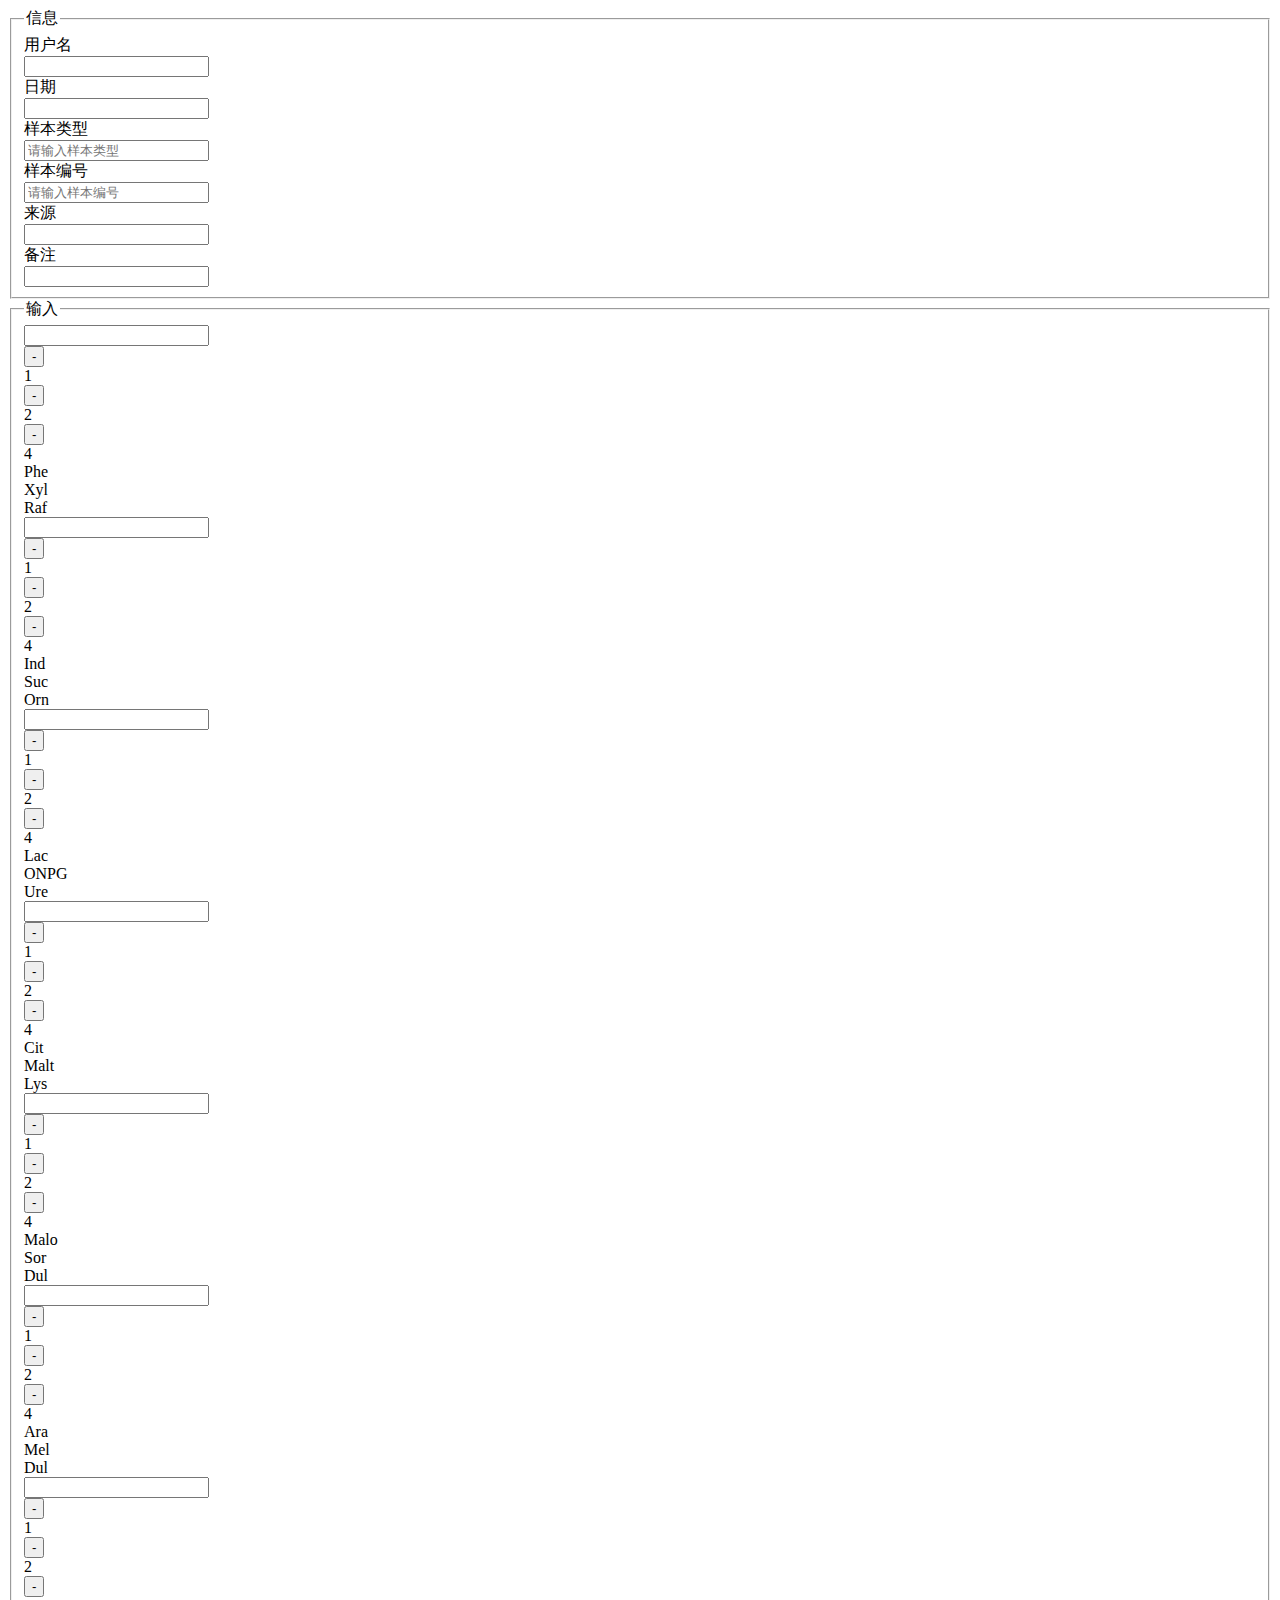
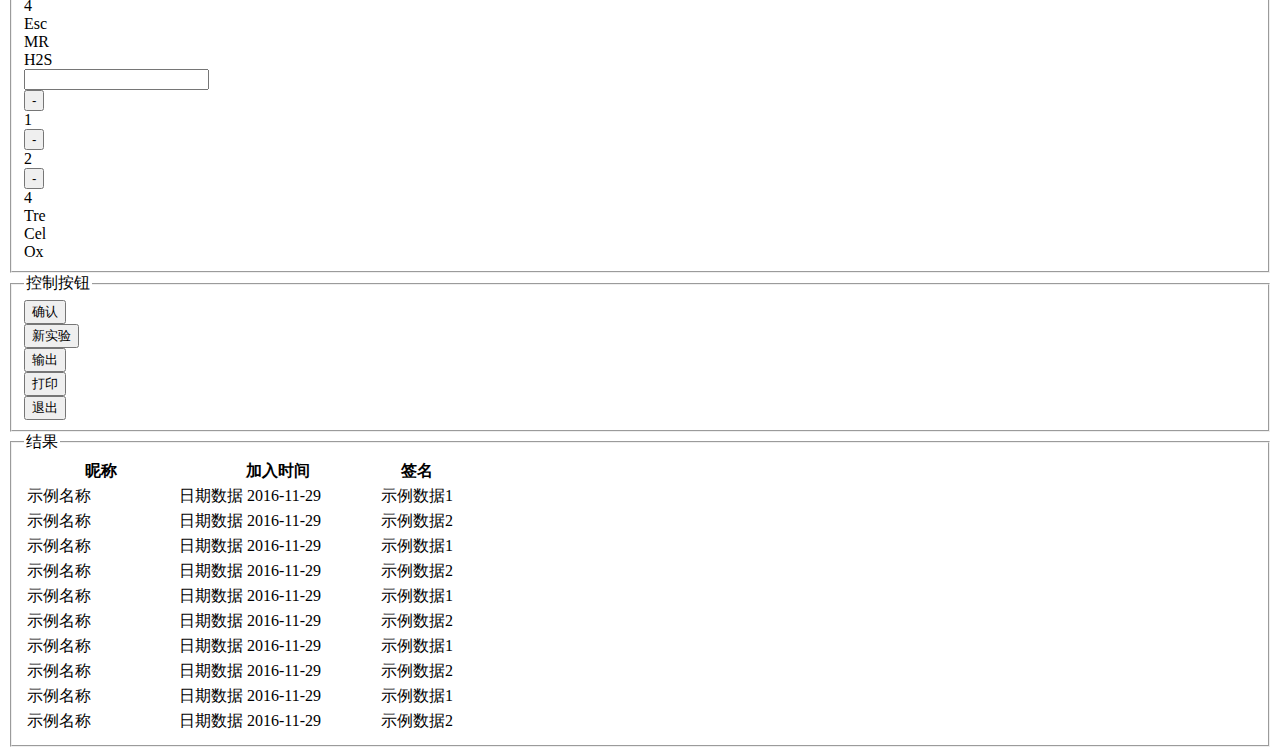
==== target/classes/view/numide/index.html @ 9411c86e "18点18分 2022年8月25日 将查询页面创建 调试前端测试从后端发送数据 （完成） 不知道前端怎么接收" ====
<!DOCTYPE html>
<!--解决idea thymeleaf 表达式模板报红波浪线-->
<!--suppress ALL -->
<html xmlns:th="http://www.thymeleaf.org">
<head>
    <!-- 引入公用部分 -->
    <script th:replace="common/head::static"></script>
    <!-- 样式 -->
    <link th:href="@{/sys/menu/css/menu.css}" rel="stylesheet" type="text/css"/>
    <link th:href="@{/numide/css/numide.css}" rel="stylesheet" type="text/css"/>

</head>
<body>
<div class="layui-row layui-col-space15">



    <form class="layui-form"  id="inputForm" name="form" method="post" target="hidden">
        <!--    输入信息    -->
        <fieldset class="layui-elem-field">
            <legend>信息</legend>
            <div class="layui-row layui-col-space15">
                <!--    时间选择-->
                    <!--    表单不刷新    -->
                    <iframe name="hidden" style="display:none;"></iframe>
                <div class="layui-col-md4">
                    <div class="layui-inline">
                        <label class="layui-form-label">用户名</label>
                        <div class="layui-input-block">
                            <input type="text" name="UserName" id="UserName" autocomplete="on"
                                   class="layui-input">
                        </div>
                    </div>
                </div>
                <div class="layui-col-md4">
                    <div class="layui-inline">
                        <label class="layui-form-label">日期</label>
                        <div class="layui-input-block">
                            <input type="text" name="inputDate" id="inputDateTime" autocomplete="off"
                                   class="layui-input">
                        </div>
                    </div>
                </div>

                <!--    样本类型-->
                <div class="layui-col-md4">
                    <label class="layui-form-label">样本类型</label>
                    <div class="layui-input-block">
                        <input type="text" name="sampleType" required  lay-verify="required" placeholder="请输入样本类型" autocomplete="off" class="layui-input">
                    </div>
                </div>
                <!--    样本编号-->
                <div class="layui-col-md4">
                    <label class="layui-form-label">样本编号</label>
                    <div class="layui-input-block">
                        <input type="text" name="sampleNumber" required  lay-verify="required" placeholder="请输入样本编号" autocomplete="off" class="layui-input">
                    </div>
                </div>
            </div>
            <div class="layui-col-md15">
                <label class="layui-form-label">来源</label>
                <div class="layui-input-block">
                    <input type="text" name="sampleSource"    placeholder="" autocomplete="off" class="layui-input">
                </div>
            </div>
            <div class="layui-col-md15">
                <label class="layui-form-label">备注</label>
                <div class="layui-input-block">
                    <input type="text" name="remark"    placeholder="" autocomplete="off" class="layui-input">
                </div>
            </div>
        </fieldset>
<!--        输入按钮-->
        <fieldset class="layui-elem-field">
            <!-- 菌种阴性阳性输入表 -->
            <!--    ip 命名规则   -->
            <!--    第一个数字表示第几个输入框-->
            <!--    第二个数字表示输入框中第几个元素，“124”分别是第一第二第三个元素-->
            <!--    第三个数字表示ip代表数字符号还是数字-->
            <legend>输入</legend>
            <div class="layui-field-box numide-input-div">
                <div class="layui-col-space10">
                    <div class="layui-col-md1 numide-input-element-div">
                        <div class="layui-card">
                            <div class="layui-card-header">
                                <input type="text" id="10" th:value="0" maxlength="1" autocomplete="off" class="layui-input"
                                       onkeyup="after_input(111,121,131,10)" onpaste="after_input(111,121,131,10)">
                            </div>
                            <div class="layui-card-body">
                                <div class="layui-card">
                                    <div class="layui-row grid-demo grid-demo-bg1">
                                        <div class="layui-col-md12">
                                            <div class="layui-col-md4">
                                                <input type="button" class="layui-btn layui-btn-xs" id="111" value="-" onclick="button_click(111,111,121,131,10)">
                                                <br>
                                                1
                                            </div>

                                            <div class="layui-col-md4">
                                                <input type="button" class="layui-btn layui-btn-xs" id="121" value="-" onclick="button_click(121,111,121,131,10)">
                                                <br>
                                                2
                                            </div>
                                            <div class="layui-col-md4">
                                                <input type="button" class="layui-btn layui-btn-xs" id="131" value="-" onclick="button_click(131,111,121,131,10)">
                                                <br>
                                                4
                                            </div>
                                        </div>
                                        <div class="layui-col-md12">
                                            <div class="layui-col-md4 ">
                                                Phe
                                            </div>
                                            <div class="layui-col-md4 ">
                                                Xyl
                                            </div>
                                            <div class="layui-col-md4 button-margin">
                                                Raf
                                            </div>
                                        </div>
                                    </div>
                                </div>
                            </div>
                        </div>
                    </div>

                    <div class="layui-col-md1 numide-input-element-div">
                        <div class="layui-card">
                            <div class="layui-card-header">
                                <input type="text" id="20" th:value="0" maxlength="1" autocomplete="off" class="layui-input"
                                       onkeyup="after_input(211,221,231,20)" onpaste="after_input(211,221,231,20)">
                            </div>
                            <div class="layui-card-body">
                                <div class="layui-card">
                                    <div class="layui-row grid-demo grid-demo-bg1">
                                        <div class="layui-col-md12">
                                            <div class="layui-col-md4">
                                                <input type="button" class="layui-btn layui-btn-xs" id="211" value="-" onclick="button_click(211,211,221,231,20)">
                                                <br>
                                                1
                                            </div>

                                            <div class="layui-col-md4">
                                                <input type="button" class="layui-btn layui-btn-xs" id="221" value="-" onclick="button_click(221,211,221,231,20)">
                                                <br>
                                                2
                                            </div>
                                            <div class="layui-col-md4">
                                                <input type="button" class="layui-btn layui-btn-xs" id="231" value="-" onclick="button_click(231,211,221,231,20)">
                                                <br>
                                                4
                                            </div>
                                        </div>
                                        <div class="layui-col-md12">
                                            <div class="layui-col-md4 ">
                                                Ind
                                            </div>
                                            <div class="layui-col-md4 ">
                                                Suc
                                            </div>
                                            <div class="layui-col-md4 button-margin">
                                                Orn
                                            </div>
                                        </div>
                                    </div>
                                </div>
                            </div>
                        </div>
                    </div>
                    <div class="layui-col-md1 numide-input-element-div">
                        <div class="layui-card">
                            <div class="layui-card-header">
                                <input type="text" id="30" th:value="0" maxlength="1" autocomplete="off" class="layui-input"
                                       onkeyup="after_input(311,321,331,30)" onpaste="after_input(311,321,331,30)">
                            </div>
                            <div class="layui-card-body">
                                <div class="layui-card">
                                    <div class="layui-row grid-demo grid-demo-bg1">
                                        <div class="layui-col-md12">
                                            <div class="layui-col-md4">
                                                <input type="button" class="layui-btn layui-btn-xs" id="311" value="-" onclick="button_click(311,311,321,331,30)">
                                                <br>
                                                1
                                            </div>

                                            <div class="layui-col-md4">
                                                <input type="button" class="layui-btn layui-btn-xs" id="321" value="-" onclick="button_click(321,311,321,331,30)">
                                                <br>
                                                2
                                            </div>
                                            <div class="layui-col-md4">
                                                <input type="button" class="layui-btn layui-btn-xs" id="331" value="-" onclick="button_click(331,311,321,331,30)">
                                                <br>
                                                4
                                            </div>
                                        </div>
                                        <div class="layui-col-md12">
                                            <div class="layui-col-md4 ">
                                                Lac
                                            </div>
                                            <div class="layui-col-md4 ">
                                                ONPG
                                            </div>
                                            <div class="layui-col-md4 button-margin">
                                                Ure
                                            </div>
                                        </div>
                                    </div>
                                </div>
                            </div>
                        </div>
                    </div>
                    <div class="layui-col-md1 numide-input-element-div">
                        <div class="layui-card">
                            <div class="layui-card-header">
                                <input type="text" id="40" th:value="0" maxlength="1" autocomplete="off" class="layui-input"
                                       onkeyup="after_input(411,421,431,40)" onpaste="after_input(411,421,431,40)">
                            </div>
                            <div class="layui-card-body">
                                <div class="layui-card">
                                    <div class="layui-row grid-demo grid-demo-bg1">
                                        <div class="layui-col-md12">
                                            <div class="layui-col-md4">
                                                <input type="button" class="layui-btn layui-btn-xs" id="411" value="-" onclick="button_click(411,411,421,431,40)">
                                                <br>
                                                1
                                            </div>

                                            <div class="layui-col-md4">
                                                <input type="button" class="layui-btn layui-btn-xs" id="421" value="-" onclick="button_click(421,411,421,431,40)">
                                                <br>
                                                2
                                            </div>
                                            <div class="layui-col-md4">
                                                <input type="button" class="layui-btn layui-btn-xs" id="431" value="-" onclick="button_click(431,411,421,431,40)">
                                                <br>
                                                4
                                            </div>
                                        </div>
                                        <div class="layui-col-md12">
                                            <div class="layui-col-md4 ">
                                                Cit
                                            </div>
                                            <div class="layui-col-md4 ">
                                                Malt
                                            </div>
                                            <div class="layui-col-md4 button-margin">
                                                Lys
                                            </div>
                                        </div>
                                    </div>
                                </div>
                            </div>
                        </div>
                    </div>
                    <div class="layui-col-md1 numide-input-element-div">
                        <div class="layui-card">
                            <div class="layui-card-header">
                                <input type="text" id="50" th:value="0" maxlength="1" autocomplete="off" class="layui-input"
                                       onkeyup="after_input(511,521,531,50)" onpaste="after_input(511,521,531,50)">
                            </div>
                            <div class="layui-card-body">
                                <div class="layui-card">
                                    <div class="layui-row grid-demo grid-demo-bg1">
                                        <div class="layui-col-md12">
                                            <div class="layui-col-md4">
                                                <input type="button" class="layui-btn layui-btn-xs" id="511" value="-" onclick="button_click(511,511,521,531,50)">
                                                <br>
                                                1
                                            </div>

                                            <div class="layui-col-md4">
                                                <input type="button" class="layui-btn layui-btn-xs" id="521" value="-" onclick="button_click(521,511,521,531,50)">
                                                <br>
                                                2
                                            </div>
                                            <div class="layui-col-md4">
                                                <input type="button" class="layui-btn layui-btn-xs" id="531" value="-" onclick="button_click(531,511,521,531,50)">
                                                <br>
                                                4
                                            </div>
                                        </div>
                                        <div class="layui-col-md12">
                                            <div class="layui-col-md4 ">
                                                Malo
                                            </div>
                                            <div class="layui-col-md4 ">
                                                Sor
                                            </div>
                                            <div class="layui-col-md4 button-margin">
                                                Dul
                                            </div>
                                        </div>
                                    </div>
                                </div>
                            </div>
                        </div>
                    </div>
                    <div class="layui-col-md1 numide-input-element-div">
                        <div class="layui-card">
                            <div class="layui-card-header">
                                <input type="text" id="60" th:value="0" maxlength="1" autocomplete="off" class="layui-input"
                                       onkeyup="after_input(611,621,631,60)" onpaste="after_input(611,621,631,60)">
                            </div>
                            <div class="layui-card-body">
                                <div class="layui-card">
                                    <div class="layui-row grid-demo grid-demo-bg1">
                                        <div class="layui-col-md12">
                                            <div class="layui-col-md4">
                                                <input type="button" class="layui-btn layui-btn-xs" id="611" value="-" onclick="button_click(611,611,621,631,60)">
                                                <br>
                                                1
                                            </div>

                                            <div class="layui-col-md4">
                                                <input type="button" class="layui-btn layui-btn-xs" id="621" value="-" onclick="button_click(621,611,621,631,60)">
                                                <br>
                                                2
                                            </div>
                                            <div class="layui-col-md4">
                                                <input type="button" class="layui-btn layui-btn-xs" id="631" value="-" onclick="button_click(631,611,621,631,60)">
                                                <br>
                                                4
                                            </div>
                                        </div>
                                        <div class="layui-col-md12">
                                            <div class="layui-col-md4 ">
                                                Ara
                                            </div>
                                            <div class="layui-col-md4 ">
                                                Mel
                                            </div>
                                            <div class="layui-col-md4 button-margin">
                                                Dul
                                            </div>
                                        </div>
                                    </div>
                                </div>
                            </div>
                        </div>
                    </div>
                    <div class="layui-col-md1 numide-input-element-div">
                        <div class="layui-card">
                            <div class="layui-card-header">
                                <input type="text" id="70" th:value="0" maxlength="1" autocomplete="off" class="layui-input"
                                       onkeyup="after_input(711,721,731,70)" onpaste="after_input(711,721,731,70)">
                            </div>
                            <div class="layui-card-body">
                                <div class="layui-card">
                                    <div class="layui-row grid-demo grid-demo-bg1">
                                        <div class="layui-col-md12">
                                            <div class="layui-col-md4">
                                                <input type="button" class="layui-btn layui-btn-xs" id="711" value="-" onclick="button_click(711,711,721,731,70)">
                                                <br>
                                                1
                                            </div>

                                            <div class="layui-col-md4">
                                                <input type="button" class="layui-btn layui-btn-xs" id="721" value="-" onclick="button_click(721,711,721,731,70)">
                                                <br>
                                                2
                                            </div>
                                            <div class="layui-col-md4">
                                                <input type="button" class="layui-btn layui-btn-xs" id="731" value="-" onclick="button_click(731,711,721,731,70)">
                                                <br>
                                                4
                                            </div>
                                        </div>
                                        <div class="layui-col-md12">
                                            <div class="layui-col-md4 ">
                                                Esc
                                            </div>
                                            <div class="layui-col-md4 ">
                                                MR
                                            </div>
                                            <div class="layui-col-md4 button-margin">
                                                H2S
                                            </div>
                                        </div>
                                    </div>
                                </div>
                            </div>
                        </div>
                    </div>
                    <div class="layui-col-md1 numide-input-element-div">
                        <div class="layui-card">
                            <div class="layui-card-header">
                                <input type="text" id="80" th:value="0" maxlength="1" autocomplete="off" class="layui-input"
                                       onkeyup="after_input(811,821,831,80)" onpaste="after_input(811,821,831,80)">
                            </div>
                            <div class="layui-card-body">
                                <div class="layui-card">
                                    <div class="layui-row grid-demo grid-demo-bg1">
                                        <div class="layui-col-md12">
                                            <div class="layui-col-md4">
                                                <input type="button" class="layui-btn layui-btn-xs" id="811" value="-" onclick="button_click(811,811,821,831,80)">
                                                <br>
                                                1
                                            </div>

                                            <div class="layui-col-md4">
                                                <input type="button" class="layui-btn layui-btn-xs" id="821" value="-" onclick="button_click(821,811,821,831,80)">
                                                <br>
                                                2
                                            </div>
                                            <div class="layui-col-md4">
                                                <input type="button" class="layui-btn layui-btn-xs" id="831" value="-" onclick="button_click(831,811,821,831,80)">
                                                <br>
                                                4
                                            </div>
                                        </div>
                                        <div class="layui-col-md12">
                                            <div class="layui-col-md4 ">
                                                Tre
                                            </div>
                                            <div class="layui-col-md4 ">
                                                Cel
                                            </div>
                                            <div class="layui-col-md4 button-margin">
                                                Ox
                                            </div>
                                        </div>
                                    </div>
                                </div>
                            </div>
                        </div>
                    </div>
                </div>
            </div>
        </fieldset>
<!--        控制按钮-->
        <fieldset class="layui-elem-field ">
            <legend>控制按钮</legend>
            <div class="layui-row layui-col-space10">
                <div class="layui-col-md2">

                </div>
                <div class="layui-col-md2">
                    <button  class="layui-btn layui-btn-primary" onclick="SubmitForm()">确认</button>
                </div>
                <div class="layui-col-md2">
                    <button type="reset" class="layui-btn layui-btn-primary">新实验</button>
                </div>
                <div class="layui-col-md2">
                    <button type="button" class="layui-btn layui-btn-disabled">输出</button>
                </div>
                <div class="layui-col-md2">
                    <button type="button" class="layui-btn layui-btn-disabled">打印</button>
                </div>
                <div class="layui-col-md2">
                    <button type="button" class="layui-btn layui-btn-primary">退出</button>
                </div>
            </div>



        </fieldset>
    </form>
    <!--输出-->
    <fieldset class="layui-elem-field ">
        <legend>结果</legend>
        <table class="layui-table">
            <colgroup>
                <col width="150">
                <col width="200">
                <col>
            </colgroup>
            <thead>
            <tr>
                <th>昵称</th>
                <th>加入时间</th>
                <th>签名</th>
            </tr>
            </thead>
            <tbody>
            <tr>
                <td>示例名称</td>
                <td>日期数据 2016-11-29</td>
                <td>示例数据1</td>
            </tr>
            <tr>
                <td>示例名称</td>
                <td>日期数据 2016-11-29</td>
                <td>示例数据2</td>
            </tr>
            <tr>
                <td>示例名称</td>
                <td>日期数据 2016-11-29</td>
                <td>示例数据1</td>
            </tr>
            <tr>
                <td>示例名称</td>
                <td>日期数据 2016-11-29</td>
                <td>示例数据2</td>
            </tr>
            <tr>
                <td>示例名称</td>
                <td>日期数据 2016-11-29</td>
                <td>示例数据1</td>
            </tr>
            <tr>
                <td>示例名称</td>
                <td>日期数据 2016-11-29</td>
                <td>示例数据2</td>
            </tr>
            <tr>
                <td>示例名称</td>
                <td>日期数据 2016-11-29</td>
                <td>示例数据1</td>
            </tr>
            <tr>
                <td>示例名称</td>
                <td>日期数据 2016-11-29</td>
                <td>示例数据2</td>
            </tr>
            <tr>
                <td>示例名称</td>
                <td>日期数据 2016-11-29</td>
                <td>示例数据1</td>
            </tr>
            <tr>
                <td>示例名称</td>
                <td>日期数据 2016-11-29</td>
                <td>示例数据2</td>
            </tr>

            </tbody>
        </table>

    </fieldset>
</div>



</body>

<!-- js -->
<!--<script th:src="@{/sys/user/js/user.js}"></script>-->
<!--<script th:src="@{/sys/menu/js/menu.js}"></script>-->
<script th:src="@{/numide/js/numide.js}" ></script>


</html>
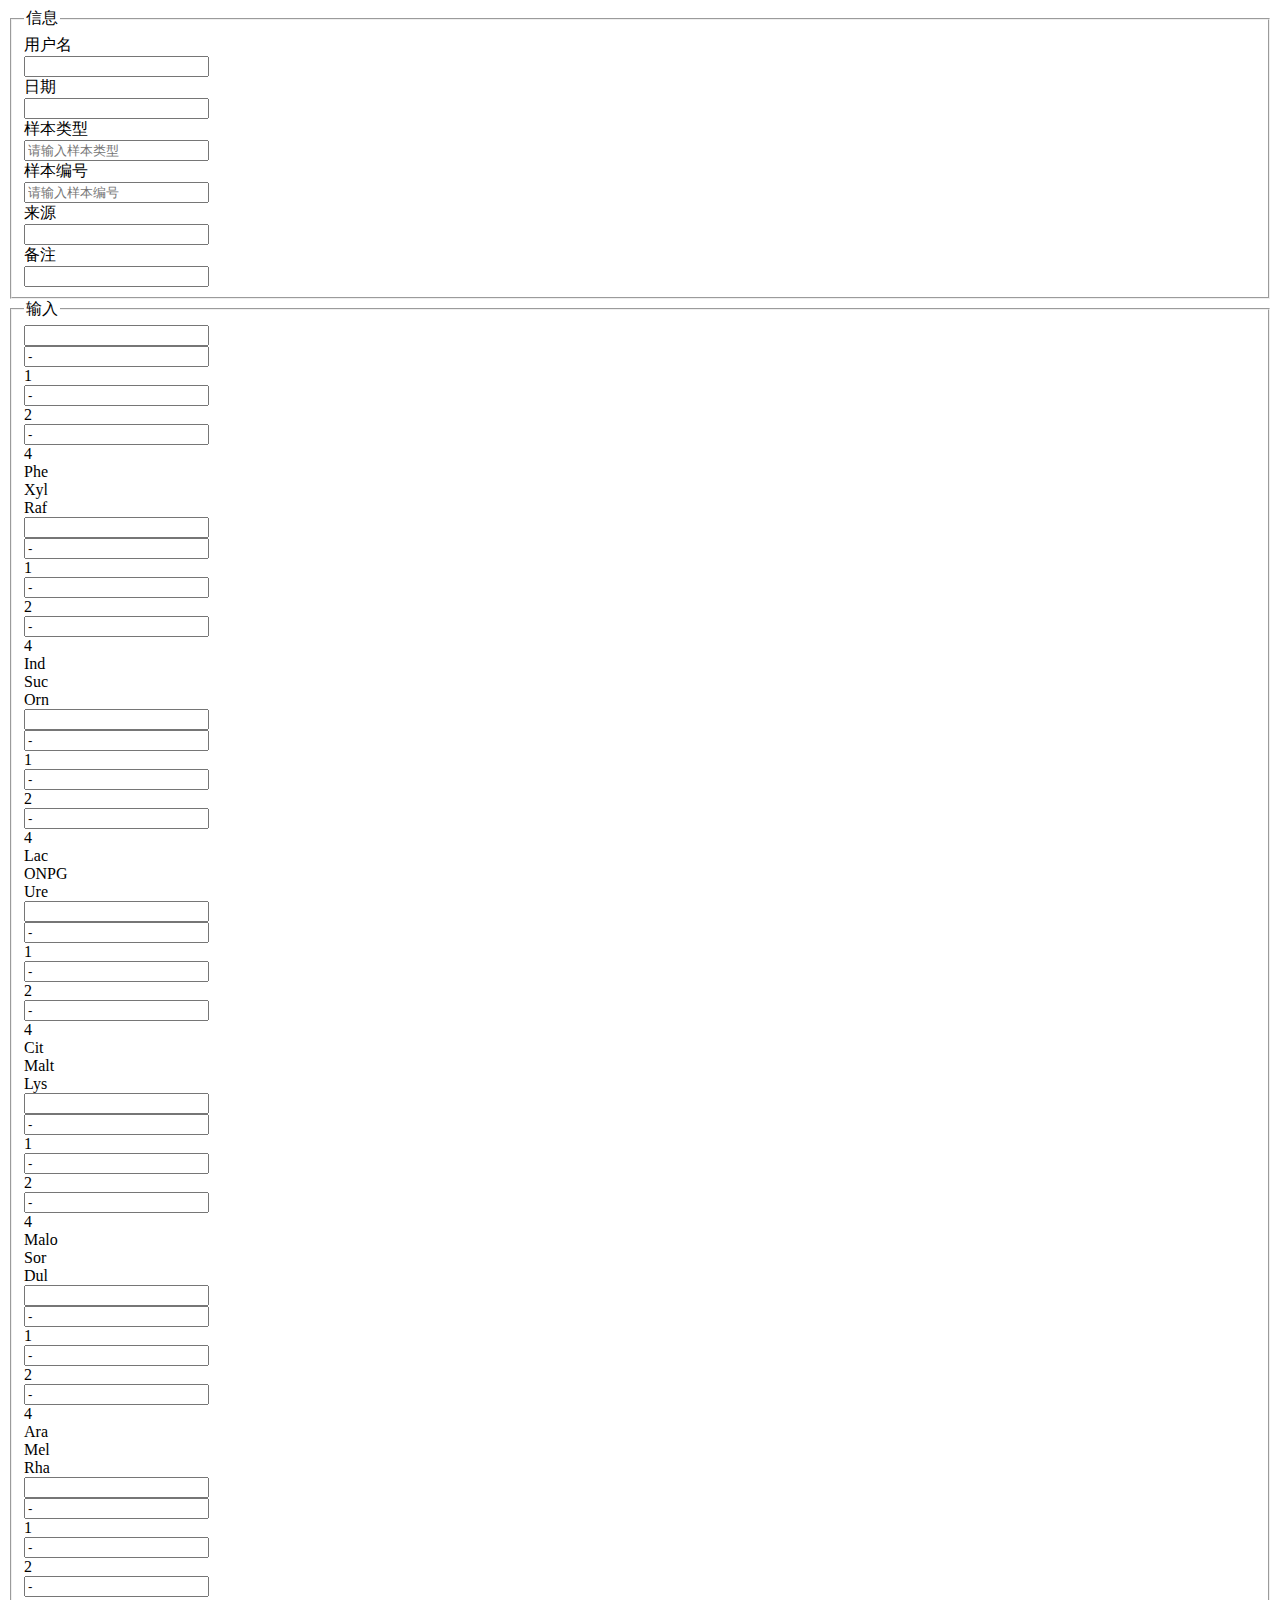
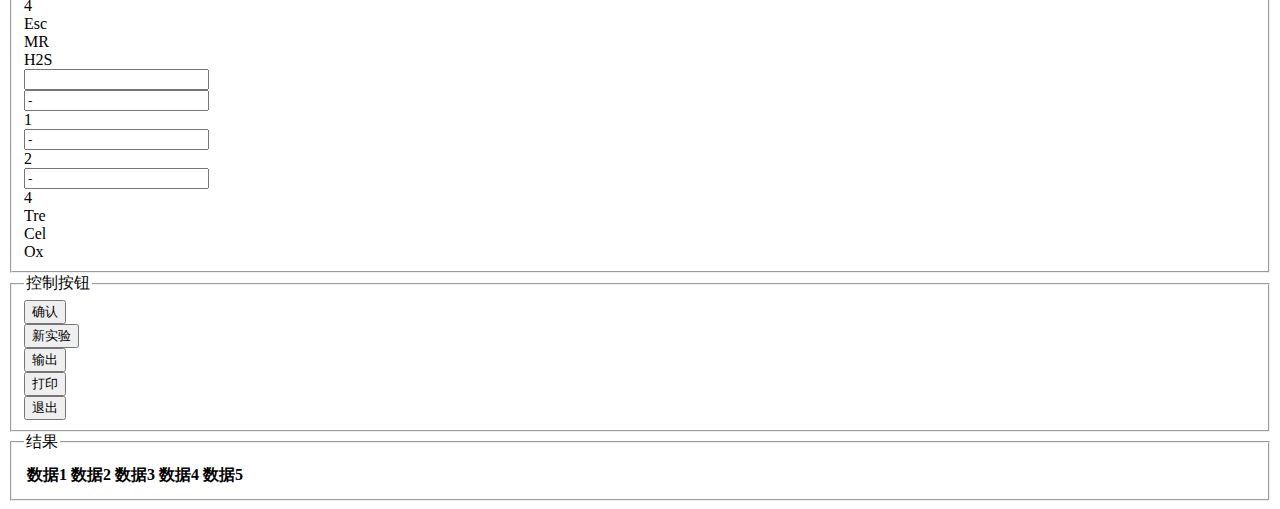
==== commit 6f132d24: "21点50分 2022年8月29日 完成前端数据传输到后端，并进行计算 但是渲染数据没搞明白" ====
--- a/target/classes/view/numide/index.html
+++ b/target/classes/view/numide/index.html
@@ -12,18 +12,16 @@
 </head>
 <body>
 <div class="layui-row layui-col-space15">
-
-
-
-    <form class="layui-form"  id="inputForm" name="form" method="post" target="hidden">
+    <form class="layui-form" id="inputForm" name="form" target="hidden" method="post">
         <!--    输入信息    -->
         <fieldset class="layui-elem-field">
             <legend>信息</legend>
             <div class="layui-row layui-col-space15">
                 <!--    时间选择-->
-                    <!--    表单不刷新    -->
-                    <iframe name="hidden" style="display:none;"></iframe>
-                <div class="layui-col-md4">
+                <!--    表单不刷新    -->
+                <iframe name="hidden" style="display:none;"></iframe>
+                <!-------------------------------------------->
+                <div class="layui-col-md3">
                     <div class="layui-inline">
                         <label class="layui-form-label">用户名</label>
                         <div class="layui-input-block">
@@ -32,7 +30,7 @@
                         </div>
                     </div>
                 </div>
-                <div class="layui-col-md4">
+                <div class="layui-col-md3">
                     <div class="layui-inline">
                         <label class="layui-form-label">日期</label>
                         <div class="layui-input-block">
@@ -43,30 +41,32 @@
                 </div>
 
                 <!--    样本类型-->
-                <div class="layui-col-md4">
+                <div class="layui-col-md3">
                     <label class="layui-form-label">样本类型</label>
                     <div class="layui-input-block">
-                        <input type="text" name="sampleType" required  lay-verify="required" placeholder="请输入样本类型" autocomplete="off" class="layui-input">
+                        <input type="text" name="sampleType" required lay-verify="required" placeholder="请输入样本类型"
+                               autocomplete="off" class="layui-input">
                     </div>
                 </div>
                 <!--    样本编号-->
-                <div class="layui-col-md4">
+                <div class="layui-col-md3">
                     <label class="layui-form-label">样本编号</label>
                     <div class="layui-input-block">
-                        <input type="text" name="sampleNumber" required  lay-verify="required" placeholder="请输入样本编号" autocomplete="off" class="layui-input">
+                        <input type="text" name="sampleNumber" required lay-verify="required" placeholder="请输入样本编号"
+                               autocomplete="off" class="layui-input">
                     </div>
                 </div>
             </div>
             <div class="layui-col-md15">
                 <label class="layui-form-label">来源</label>
                 <div class="layui-input-block">
-                    <input type="text" name="sampleSource"    placeholder="" autocomplete="off" class="layui-input">
+                    <input type="text" name="sampleSource" placeholder="" autocomplete="on" class="layui-input">
                 </div>
             </div>
             <div class="layui-col-md15">
                 <label class="layui-form-label">备注</label>
                 <div class="layui-input-block">
-                    <input type="text" name="remark"    placeholder="" autocomplete="off" class="layui-input">
+                    <input type="text" name="remark"    placeholder="" autocomplete="on" class="layui-input">
                 </div>
             </div>
         </fieldset>
@@ -83,7 +83,7 @@
                     <div class="layui-col-md1 numide-input-element-div">
                         <div class="layui-card">
                             <div class="layui-card-header">
-                                <input type="text" id="10" th:value="0" maxlength="1" autocomplete="off" class="layui-input"
+                                <input type="text" id="10" th:value="0" name="one" maxlength="1" autocomplete="off" class="layui-input"
                                        onkeyup="after_input(111,121,131,10)" onpaste="after_input(111,121,131,10)">
                             </div>
                             <div class="layui-card-body">
@@ -91,18 +91,18 @@
                                     <div class="layui-row grid-demo grid-demo-bg1">
                                         <div class="layui-col-md12">
                                             <div class="layui-col-md4">
-                                                <input type="button" class="layui-btn layui-btn-xs" id="111" value="-" onclick="button_click(111,111,121,131,10)">
-                                                <br>
-                                                1
-                                            </div>
-
-                                            <div class="layui-col-md4">
-                                                <input type="button" class="layui-btn layui-btn-xs" id="121" value="-" onclick="button_click(121,111,121,131,10)">
-                                                <br>
-                                                2
-                                            </div>
-                                            <div class="layui-col-md4">
-                                                <input type="button" class="layui-btn layui-btn-xs" id="131" value="-" onclick="button_click(131,111,121,131,10)">
+                                                <input type="text button" name="Phe" class="layui-btn layui-btn-xs button-width" id="111" value="-" onclick="button_click(111,111,121,131,10)" >
+                                                <br>
+                                                1
+                                            </div>
+
+                                            <div class="layui-col-md4">
+                                                <input type="text button" name="Xyl" class="layui-btn layui-btn-xs button-width" id="121" value="-" onclick="button_click(121,111,121,131,10)">
+                                                <br>
+                                                2
+                                            </div>
+                                            <div class="layui-col-md4">
+                                                <input type="text button" name="Raf" class="layui-btn layui-btn-xs button-width" id="131" value="-" onclick="button_click(131,111,121,131,10)">
                                                 <br>
                                                 4
                                             </div>
@@ -127,7 +127,7 @@
                     <div class="layui-col-md1 numide-input-element-div">
                         <div class="layui-card">
                             <div class="layui-card-header">
-                                <input type="text" id="20" th:value="0" maxlength="1" autocomplete="off" class="layui-input"
+                                <input type="text" id="20" th:value="0" name="two" maxlength="1" autocomplete="off" class="layui-input"
                                        onkeyup="after_input(211,221,231,20)" onpaste="after_input(211,221,231,20)">
                             </div>
                             <div class="layui-card-body">
@@ -135,18 +135,18 @@
                                     <div class="layui-row grid-demo grid-demo-bg1">
                                         <div class="layui-col-md12">
                                             <div class="layui-col-md4">
-                                                <input type="button" class="layui-btn layui-btn-xs" id="211" value="-" onclick="button_click(211,211,221,231,20)">
-                                                <br>
-                                                1
-                                            </div>
-
-                                            <div class="layui-col-md4">
-                                                <input type="button" class="layui-btn layui-btn-xs" id="221" value="-" onclick="button_click(221,211,221,231,20)">
-                                                <br>
-                                                2
-                                            </div>
-                                            <div class="layui-col-md4">
-                                                <input type="button" class="layui-btn layui-btn-xs" id="231" value="-" onclick="button_click(231,211,221,231,20)">
+                                                <input type="text button" name="Ind" class="layui-btn layui-btn-xs button-width" id="211" value="-" onclick="button_click(211,211,221,231,20)">
+                                                <br>
+                                                1
+                                            </div>
+
+                                            <div class="layui-col-md4">
+                                                <input type="text button" name="Suc" class="layui-btn layui-btn-xs button-width" id="221" value="-" onclick="button_click(221,211,221,231,20)">
+                                                <br>
+                                                2
+                                            </div>
+                                            <div class="layui-col-md4">
+                                                <input type="text button" name="Orn" class="layui-btn layui-btn-xs button-width" id="231" value="-" onclick="button_click(231,211,221,231,20)">
                                                 <br>
                                                 4
                                             </div>
@@ -170,7 +170,7 @@
                     <div class="layui-col-md1 numide-input-element-div">
                         <div class="layui-card">
                             <div class="layui-card-header">
-                                <input type="text" id="30" th:value="0" maxlength="1" autocomplete="off" class="layui-input"
+                                <input type="text" id="30" th:value="0" name="three" maxlength="1" autocomplete="off" class="layui-input"
                                        onkeyup="after_input(311,321,331,30)" onpaste="after_input(311,321,331,30)">
                             </div>
                             <div class="layui-card-body">
@@ -178,18 +178,18 @@
                                     <div class="layui-row grid-demo grid-demo-bg1">
                                         <div class="layui-col-md12">
                                             <div class="layui-col-md4">
-                                                <input type="button" class="layui-btn layui-btn-xs" id="311" value="-" onclick="button_click(311,311,321,331,30)">
-                                                <br>
-                                                1
-                                            </div>
-
-                                            <div class="layui-col-md4">
-                                                <input type="button" class="layui-btn layui-btn-xs" id="321" value="-" onclick="button_click(321,311,321,331,30)">
-                                                <br>
-                                                2
-                                            </div>
-                                            <div class="layui-col-md4">
-                                                <input type="button" class="layui-btn layui-btn-xs" id="331" value="-" onclick="button_click(331,311,321,331,30)">
+                                                <input type="button text" name="Lac" class="layui-btn layui-btn-xs button-width" id="311" value="-" onclick="button_click(311,311,321,331,30)">
+                                                <br>
+                                                1
+                                            </div>
+
+                                            <div class="layui-col-md4">
+                                                <input type="button text" name="ONPG" class="layui-btn layui-btn-xs button-width" id="321" value="-" onclick="button_click(321,311,321,331,30)">
+                                                <br>
+                                                2
+                                            </div>
+                                            <div class="layui-col-md4">
+                                                <input type="button text" name="Ure" class="layui-btn layui-btn-xs button-width" id="331" value="-" onclick="button_click(331,311,321,331,30)">
                                                 <br>
                                                 4
                                             </div>
@@ -213,7 +213,7 @@
                     <div class="layui-col-md1 numide-input-element-div">
                         <div class="layui-card">
                             <div class="layui-card-header">
-                                <input type="text" id="40" th:value="0" maxlength="1" autocomplete="off" class="layui-input"
+                                <input type="text" id="40" th:value="0" name="four" maxlength="1" autocomplete="off" class="layui-input"
                                        onkeyup="after_input(411,421,431,40)" onpaste="after_input(411,421,431,40)">
                             </div>
                             <div class="layui-card-body">
@@ -221,18 +221,18 @@
                                     <div class="layui-row grid-demo grid-demo-bg1">
                                         <div class="layui-col-md12">
                                             <div class="layui-col-md4">
-                                                <input type="button" class="layui-btn layui-btn-xs" id="411" value="-" onclick="button_click(411,411,421,431,40)">
-                                                <br>
-                                                1
-                                            </div>
-
-                                            <div class="layui-col-md4">
-                                                <input type="button" class="layui-btn layui-btn-xs" id="421" value="-" onclick="button_click(421,411,421,431,40)">
-                                                <br>
-                                                2
-                                            </div>
-                                            <div class="layui-col-md4">
-                                                <input type="button" class="layui-btn layui-btn-xs" id="431" value="-" onclick="button_click(431,411,421,431,40)">
+                                                <input type="button text" name="Cit" class="layui-btn layui-btn-xs button-width" id="411" value="-" onclick="button_click(411,411,421,431,40)">
+                                                <br>
+                                                1
+                                            </div>
+
+                                            <div class="layui-col-md4">
+                                                <input type="button text" name="Malt" class="layui-btn layui-btn-xs button-width" id="421" value="-" onclick="button_click(421,411,421,431,40)">
+                                                <br>
+                                                2
+                                            </div>
+                                            <div class="layui-col-md4">
+                                                <input type="button text" name="Lys" class="layui-btn layui-btn-xs button-width" id="431" value="-" onclick="button_click(431,411,421,431,40)">
                                                 <br>
                                                 4
                                             </div>
@@ -256,7 +256,7 @@
                     <div class="layui-col-md1 numide-input-element-div">
                         <div class="layui-card">
                             <div class="layui-card-header">
-                                <input type="text" id="50" th:value="0" maxlength="1" autocomplete="off" class="layui-input"
+                                <input type="text" id="50" th:value="0" name="five" maxlength="1" autocomplete="off" class="layui-input"
                                        onkeyup="after_input(511,521,531,50)" onpaste="after_input(511,521,531,50)">
                             </div>
                             <div class="layui-card-body">
@@ -264,18 +264,18 @@
                                     <div class="layui-row grid-demo grid-demo-bg1">
                                         <div class="layui-col-md12">
                                             <div class="layui-col-md4">
-                                                <input type="button" class="layui-btn layui-btn-xs" id="511" value="-" onclick="button_click(511,511,521,531,50)">
-                                                <br>
-                                                1
-                                            </div>
-
-                                            <div class="layui-col-md4">
-                                                <input type="button" class="layui-btn layui-btn-xs" id="521" value="-" onclick="button_click(521,511,521,531,50)">
-                                                <br>
-                                                2
-                                            </div>
-                                            <div class="layui-col-md4">
-                                                <input type="button" class="layui-btn layui-btn-xs" id="531" value="-" onclick="button_click(531,511,521,531,50)">
+                                                <input type="button text" name="Malo" class="layui-btn layui-btn-xs button-width" id="511" value="-" onclick="button_click(511,511,521,531,50)">
+                                                <br>
+                                                1
+                                            </div>
+
+                                            <div class="layui-col-md4">
+                                                <input type="button text" name="Sor" class="layui-btn layui-btn-xs button-width" id="521" value="-" onclick="button_click(521,511,521,531,50)">
+                                                <br>
+                                                2
+                                            </div>
+                                            <div class="layui-col-md4">
+                                                <input type="button text" name="Dul" class="layui-btn layui-btn-xs button-width" id="531" value="-" onclick="button_click(531,511,521,531,50)">
                                                 <br>
                                                 4
                                             </div>
@@ -299,7 +299,7 @@
                     <div class="layui-col-md1 numide-input-element-div">
                         <div class="layui-card">
                             <div class="layui-card-header">
-                                <input type="text" id="60" th:value="0" maxlength="1" autocomplete="off" class="layui-input"
+                                <input type="text" id="60" th:value="0" name="six" maxlength="1" autocomplete="off" class="layui-input"
                                        onkeyup="after_input(611,621,631,60)" onpaste="after_input(611,621,631,60)">
                             </div>
                             <div class="layui-card-body">
@@ -307,18 +307,18 @@
                                     <div class="layui-row grid-demo grid-demo-bg1">
                                         <div class="layui-col-md12">
                                             <div class="layui-col-md4">
-                                                <input type="button" class="layui-btn layui-btn-xs" id="611" value="-" onclick="button_click(611,611,621,631,60)">
-                                                <br>
-                                                1
-                                            </div>
-
-                                            <div class="layui-col-md4">
-                                                <input type="button" class="layui-btn layui-btn-xs" id="621" value="-" onclick="button_click(621,611,621,631,60)">
-                                                <br>
-                                                2
-                                            </div>
-                                            <div class="layui-col-md4">
-                                                <input type="button" class="layui-btn layui-btn-xs" id="631" value="-" onclick="button_click(631,611,621,631,60)">
+                                                <input type="button text" name="Ara" class="layui-btn layui-btn-xs button-width" id="611" value="-" onclick="button_click(611,611,621,631,60)">
+                                                <br>
+                                                1
+                                            </div>
+
+                                            <div class="layui-col-md4">
+                                                <input type="button text" name="Mel" class="layui-btn layui-btn-xs button-width" id="621" value="-" onclick="button_click(621,611,621,631,60)">
+                                                <br>
+                                                2
+                                            </div>
+                                            <div class="layui-col-md4">
+                                                <input type="button text" name="Rha" class="layui-btn layui-btn-xs button-width" id="631" value="-" onclick="button_click(631,611,621,631,60)">
                                                 <br>
                                                 4
                                             </div>
@@ -331,18 +331,18 @@
                                                 Mel
                                             </div>
                                             <div class="layui-col-md4 button-margin">
-                                                Dul
-                                            </div>
-                                        </div>
-                                    </div>
-                                </div>
-                            </div>
-                        </div>
-                    </div>
-                    <div class="layui-col-md1 numide-input-element-div">
-                        <div class="layui-card">
-                            <div class="layui-card-header">
-                                <input type="text" id="70" th:value="0" maxlength="1" autocomplete="off" class="layui-input"
+                                                Rha
+                                            </div>
+                                        </div>
+                                    </div>
+                                </div>
+                            </div>
+                        </div>
+                    </div>
+                    <div class="layui-col-md1 numide-input-element-div">
+                        <div class="layui-card">
+                            <div class="layui-card-header">
+                                <input type="text" id="70" th:value="0" name="seven" maxlength="1" autocomplete="off" class="layui-input"
                                        onkeyup="after_input(711,721,731,70)" onpaste="after_input(711,721,731,70)">
                             </div>
                             <div class="layui-card-body">
@@ -350,18 +350,18 @@
                                     <div class="layui-row grid-demo grid-demo-bg1">
                                         <div class="layui-col-md12">
                                             <div class="layui-col-md4">
-                                                <input type="button" class="layui-btn layui-btn-xs" id="711" value="-" onclick="button_click(711,711,721,731,70)">
-                                                <br>
-                                                1
-                                            </div>
-
-                                            <div class="layui-col-md4">
-                                                <input type="button" class="layui-btn layui-btn-xs" id="721" value="-" onclick="button_click(721,711,721,731,70)">
-                                                <br>
-                                                2
-                                            </div>
-                                            <div class="layui-col-md4">
-                                                <input type="button" class="layui-btn layui-btn-xs" id="731" value="-" onclick="button_click(731,711,721,731,70)">
+                                                <input type="button text" name="Esc" class="layui-btn layui-btn-xs button-width" id="711" value="-" onclick="button_click(711,711,721,731,70)">
+                                                <br>
+                                                1
+                                            </div>
+
+                                            <div class="layui-col-md4">
+                                                <input type="button text" name="MR" class="layui-btn layui-btn-xs button-width" id="721" value="-" onclick="button_click(721,711,721,731,70)">
+                                                <br>
+                                                2
+                                            </div>
+                                            <div class="layui-col-md4">
+                                                <input type="button text" name="H2S" class="layui-btn layui-btn-xs button-width" id="731" value="-" onclick="button_click(731,711,721,731,70)">
                                                 <br>
                                                 4
                                             </div>
@@ -385,7 +385,7 @@
                     <div class="layui-col-md1 numide-input-element-div">
                         <div class="layui-card">
                             <div class="layui-card-header">
-                                <input type="text" id="80" th:value="0" maxlength="1" autocomplete="off" class="layui-input"
+                                <input type="text" id="80" th:value="0" name="eight" maxlength="1" autocomplete="off" class="layui-input"
                                        onkeyup="after_input(811,821,831,80)" onpaste="after_input(811,821,831,80)">
                             </div>
                             <div class="layui-card-body">
@@ -393,18 +393,18 @@
                                     <div class="layui-row grid-demo grid-demo-bg1">
                                         <div class="layui-col-md12">
                                             <div class="layui-col-md4">
-                                                <input type="button" class="layui-btn layui-btn-xs" id="811" value="-" onclick="button_click(811,811,821,831,80)">
-                                                <br>
-                                                1
-                                            </div>
-
-                                            <div class="layui-col-md4">
-                                                <input type="button" class="layui-btn layui-btn-xs" id="821" value="-" onclick="button_click(821,811,821,831,80)">
-                                                <br>
-                                                2
-                                            </div>
-                                            <div class="layui-col-md4">
-                                                <input type="button" class="layui-btn layui-btn-xs" id="831" value="-" onclick="button_click(831,811,821,831,80)">
+                                                <input type="button text" name="Tre" class="layui-btn layui-btn-xs button-width" id="811" value="-" onclick="button_click(811,811,821,831,80)">
+                                                <br>
+                                                1
+                                            </div>
+
+                                            <div class="layui-col-md4">
+                                                <input type="button text" name="Cel" class="layui-btn layui-btn-xs button-width" id="821" value="-" onclick="button_click(821,811,821,831,80)">
+                                                <br>
+                                                2
+                                            </div>
+                                            <div class="layui-col-md4">
+                                                <input type="button text" name="Ox" class="layui-btn layui-btn-xs button-width" id="831" value="-" onclick="button_click(831,811,821,831,80)">
                                                 <br>
                                                 4
                                             </div>
@@ -451,9 +451,6 @@
                     <button type="button" class="layui-btn layui-btn-primary">退出</button>
                 </div>
             </div>
-
-
-
         </fieldset>
     </form>
     <!--输出-->
@@ -461,68 +458,32 @@
         <legend>结果</legend>
         <table class="layui-table">
             <colgroup>
-                <col width="150">
-                <col width="200">
-                <col>
+                <col >
+                <col >
+                <col >
+                <col >
+                <col >
+                <col >
             </colgroup>
             <thead>
+            <tr th:each="ql:${outputJson.strainName}">
+                <td th:text="${ql.Element0}"></td>
+                <td th:text="${ql.Element0}"></td>
+                <td th:text="${ql.Element0}"></td>
+                <td th:text="${ql.Element0}"></td>
+                <td th:text="${ql.Element0}"></td>
+            </tr>
+            </thead>
+            <thead>
             <tr>
-                <th>昵称</th>
-                <th>加入时间</th>
-                <th>签名</th>
+                <th>数据1</th>
+                <th>数据2</th>
+                <th>数据3</th>
+                <th>数据4</th>
+                <th>数据5</th>
             </tr>
             </thead>
             <tbody>
-            <tr>
-                <td>示例名称</td>
-                <td>日期数据 2016-11-29</td>
-                <td>示例数据1</td>
-            </tr>
-            <tr>
-                <td>示例名称</td>
-                <td>日期数据 2016-11-29</td>
-                <td>示例数据2</td>
-            </tr>
-            <tr>
-                <td>示例名称</td>
-                <td>日期数据 2016-11-29</td>
-                <td>示例数据1</td>
-            </tr>
-            <tr>
-                <td>示例名称</td>
-                <td>日期数据 2016-11-29</td>
-                <td>示例数据2</td>
-            </tr>
-            <tr>
-                <td>示例名称</td>
-                <td>日期数据 2016-11-29</td>
-                <td>示例数据1</td>
-            </tr>
-            <tr>
-                <td>示例名称</td>
-                <td>日期数据 2016-11-29</td>
-                <td>示例数据2</td>
-            </tr>
-            <tr>
-                <td>示例名称</td>
-                <td>日期数据 2016-11-29</td>
-                <td>示例数据1</td>
-            </tr>
-            <tr>
-                <td>示例名称</td>
-                <td>日期数据 2016-11-29</td>
-                <td>示例数据2</td>
-            </tr>
-            <tr>
-                <td>示例名称</td>
-                <td>日期数据 2016-11-29</td>
-                <td>示例数据1</td>
-            </tr>
-            <tr>
-                <td>示例名称</td>
-                <td>日期数据 2016-11-29</td>
-                <td>示例数据2</td>
-            </tr>
 
             </tbody>
         </table>
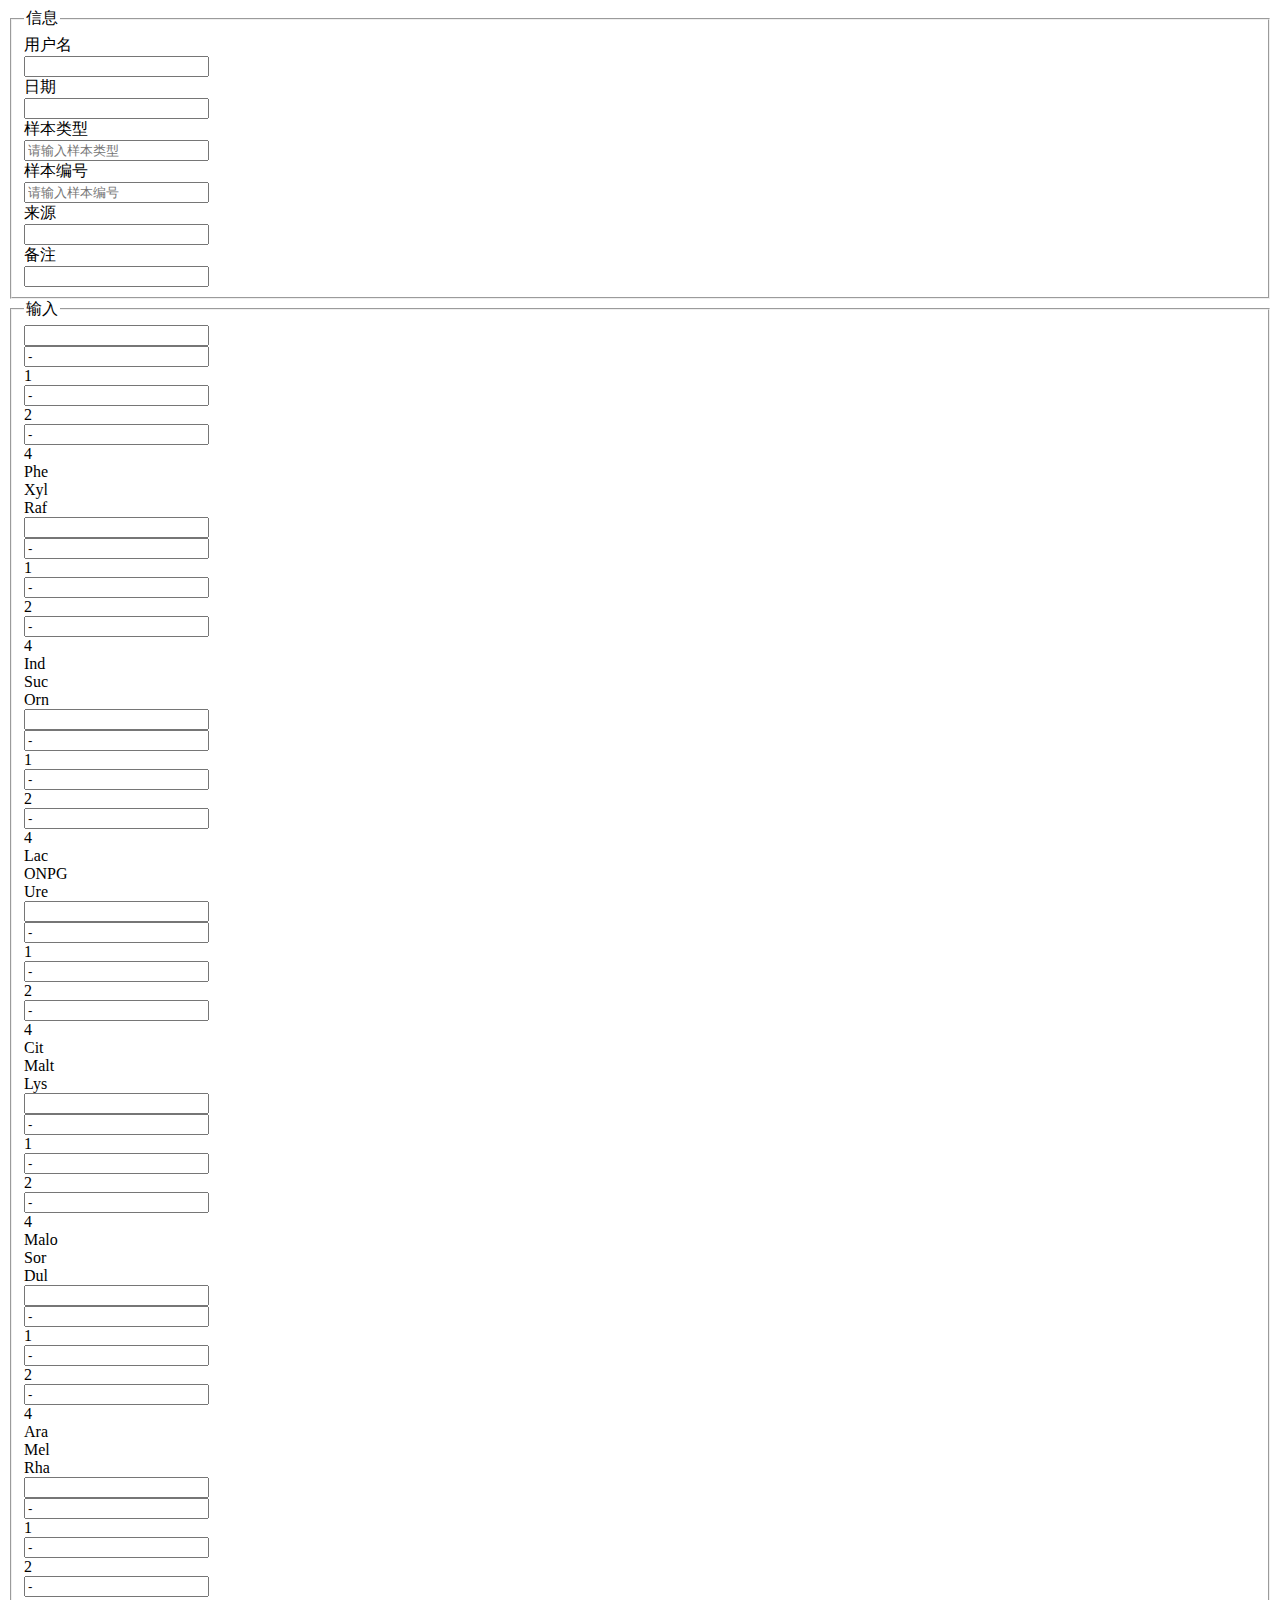
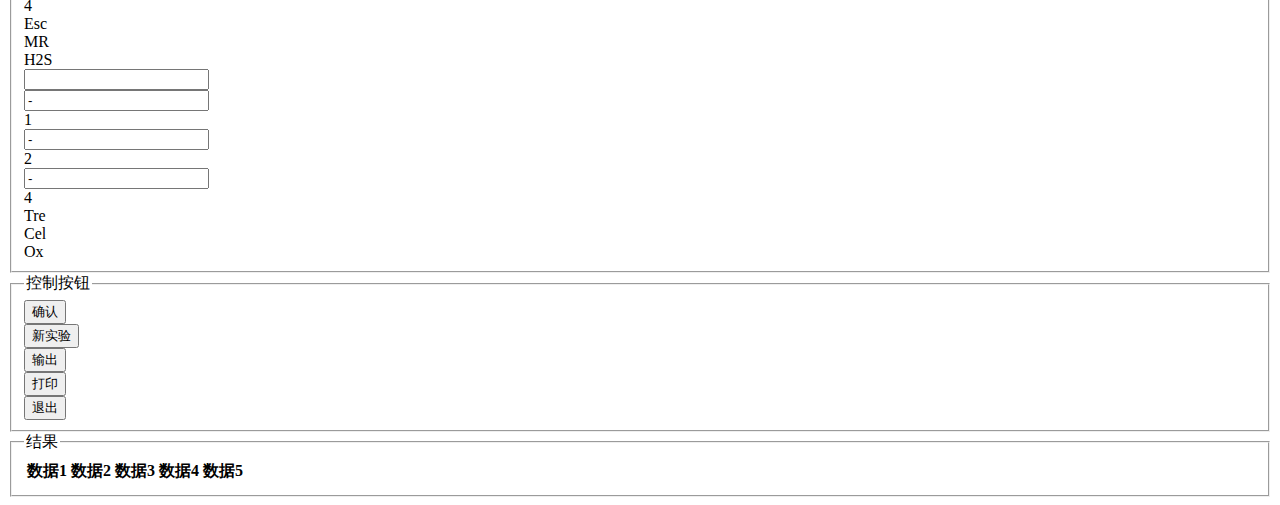
==== commit bbd74d70: "14点03分 2022年8月30日" ====
--- a/target/classes/view/numide/index.html
+++ b/target/classes/view/numide/index.html
@@ -456,37 +456,30 @@
     <!--输出-->
     <fieldset class="layui-elem-field ">
         <legend>结果</legend>
-        <table class="layui-table">
-            <colgroup>
-                <col >
-                <col >
-                <col >
-                <col >
-                <col >
-                <col >
-            </colgroup>
-            <thead>
-            <tr th:each="ql:${outputJson.strainName}">
-                <td th:text="${ql.Element0}"></td>
-                <td th:text="${ql.Element0}"></td>
-                <td th:text="${ql.Element0}"></td>
-                <td th:text="${ql.Element0}"></td>
-                <td th:text="${ql.Element0}"></td>
-            </tr>
-            </thead>
-            <thead>
-            <tr>
-                <th>数据1</th>
-                <th>数据2</th>
-                <th>数据3</th>
-                <th>数据4</th>
-                <th>数据5</th>
-            </tr>
-            </thead>
-            <tbody>
-
-            </tbody>
-        </table>
+        <div class="layui-col-space12"  th:fragment="table_refresh" id="table_refresh">
+            <table class="layui-table" id="ResultTable">
+                <colgroup>
+                    <col >
+                    <col >
+                    <col >
+                    <col >
+                    <col >
+                    <col >
+                </colgroup>
+                <thead>
+                <tr>
+                    <th>数据1</th>
+                    <th>数据2</th>
+                    <th>数据3</th>
+                    <th>数据4</th>
+                    <th>数据5</th>
+                </tr>
+                </thead>
+                <tbody>
+
+                </tbody>
+            </table>
+        </div>
 
     </fieldset>
 </div>
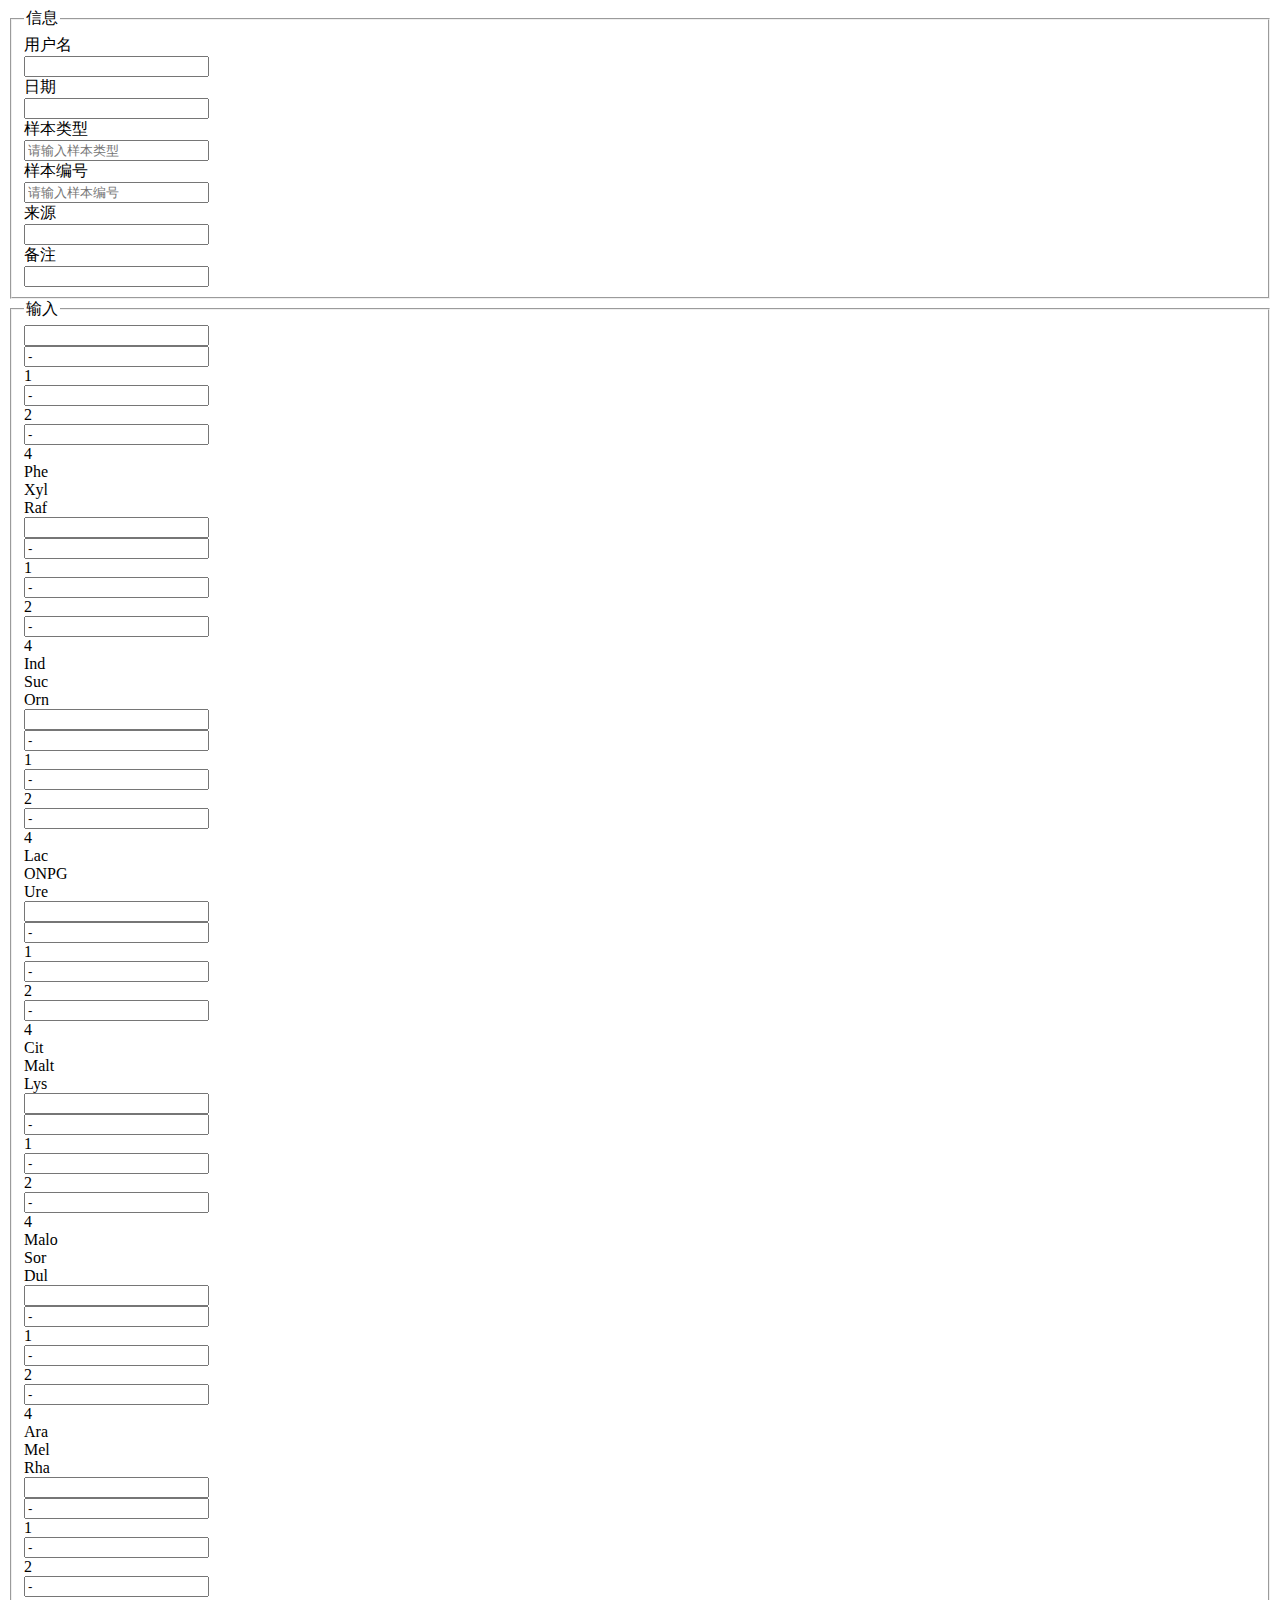
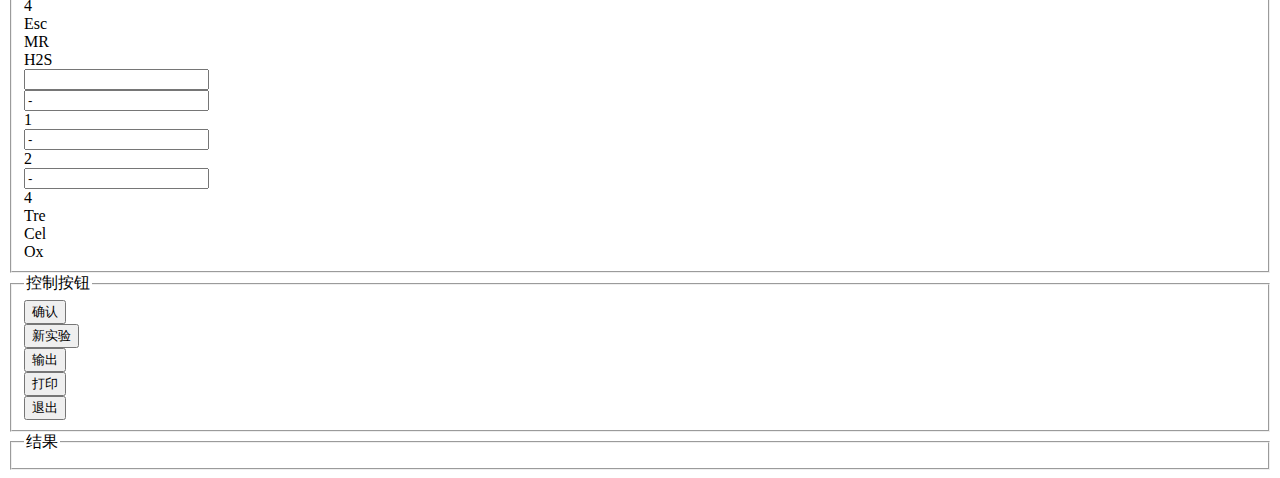
==== commit 29460063: "19点21分 2022年8月30日 基本写完" ====
--- a/target/classes/view/numide/index.html
+++ b/target/classes/view/numide/index.html
@@ -457,27 +457,15 @@
     <fieldset class="layui-elem-field ">
         <legend>结果</legend>
         <div class="layui-col-space12"  th:fragment="table_refresh" id="table_refresh">
-            <table class="layui-table" id="ResultTable">
+            <table id="strainTable" class="layui-table">
                 <colgroup>
-                    <col >
-                    <col >
-                    <col >
-                    <col >
-                    <col >
-                    <col >
+                    <col>
+                    <col>
+                    <col>
+                    <col>
+                    <col>
+                    <col>
                 </colgroup>
-                <thead>
-                <tr>
-                    <th>数据1</th>
-                    <th>数据2</th>
-                    <th>数据3</th>
-                    <th>数据4</th>
-                    <th>数据5</th>
-                </tr>
-                </thead>
-                <tbody>
-
-                </tbody>
             </table>
         </div>
 
